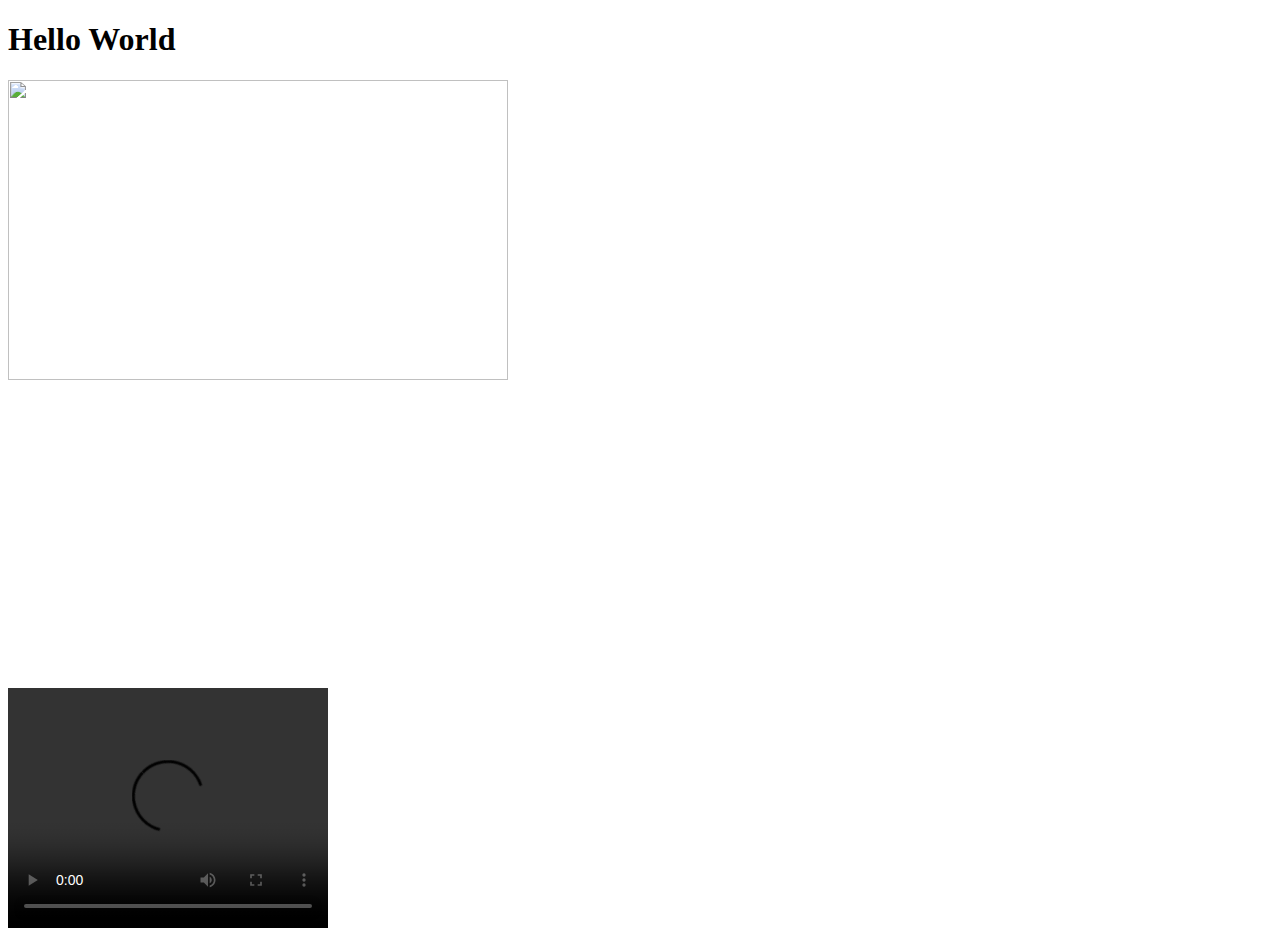
==== index.html @ 53fb6bf1 "Add files via upload" ====
<!DOCTYPE html>
<html>
    <head>
        <title>Hello World</title>
    </head>
    <body>

        <h1>Hello World</h1>
        
        <img src="uw.jpg" width="500" height="300">
        <iframe width="500" height="300" src="https://www.youtube.com/embed/JodIhdkbUZc" frameborder="0" allow="accelerometer; autoplay; encrypted-media; gyroscope; picture-in-picture" allowfullscreen></iframe>
        <iframe width="500" height="300" src="https://www.youtube.com/embed/JodIhdkbUZc?start=180" frameborder="0" allow="accelerometer; autoplay; encrypted-media; gyroscope; picture-in-picture" allowfullscreen></iframe>
        <iframe src="https://www.google.com/maps/embed?pb=!1m18!1m12!1m3!1d2687.4971010403347!2d-122.30570858480449!3d47.65533869260374!2m3!1f0!2f0!3f0!3m2!1i1024!2i768!4f13.1!3m3!1m2!1s0x549014929d8535eb%3A0x6b742c7901b82ba3!2sUniversity+of+Washington!5e0!3m2!1sen!2sus!4v1547075149137" width="500" height="300" frameborder="0" style="border:0" allowfullscreen></iframe>
        
        <video width="320" height="240" controls>
            <source src="trailer.mp4" type="trailer/mp4">
            <source src="trailer.ogg" type="trailer/ogg">
            Your browser does not support the video tag.
        </video>

    </body>
</html>
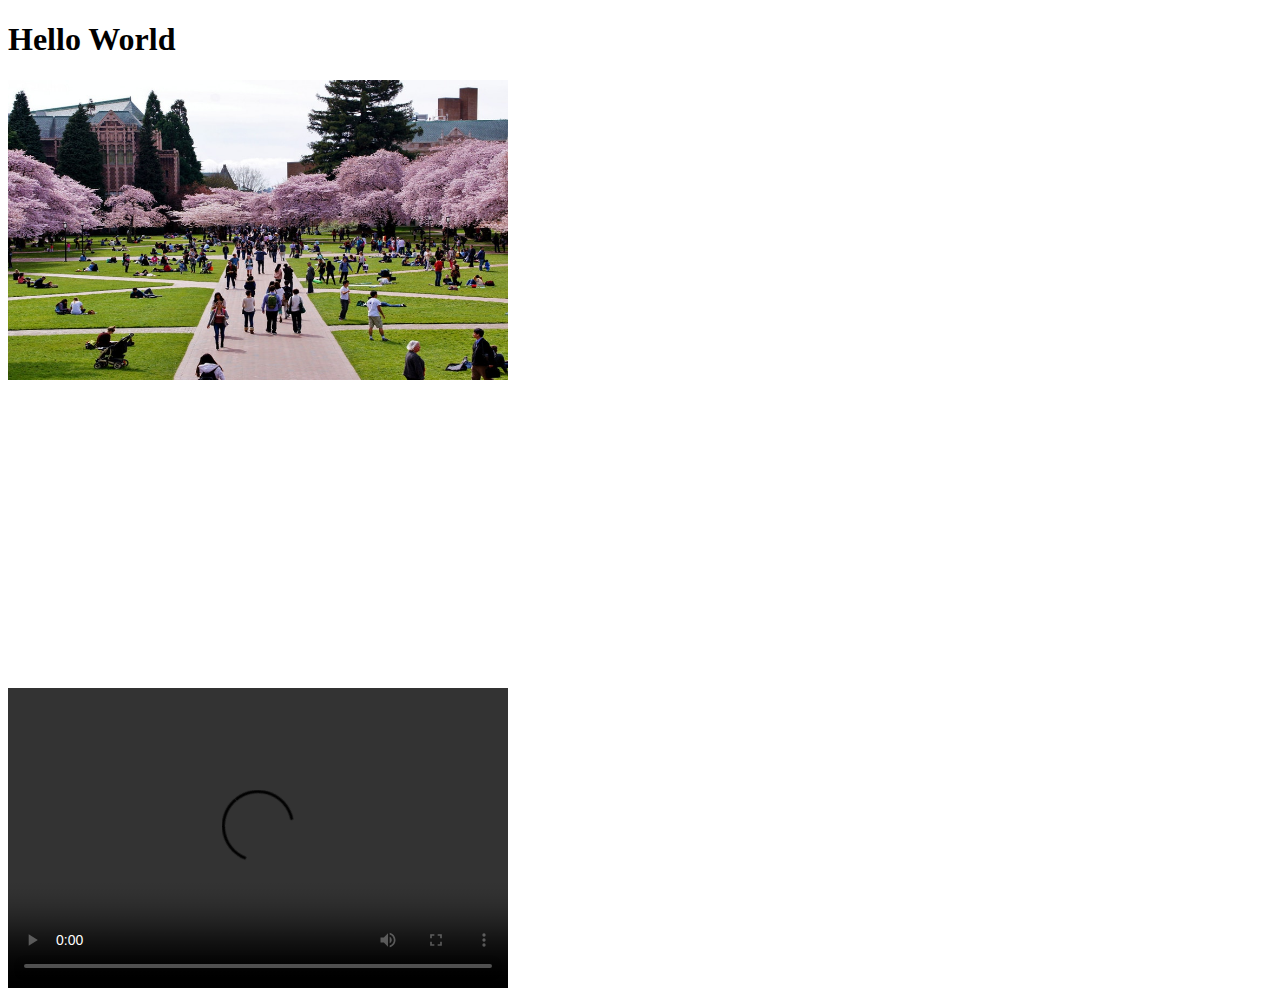
==== commit 4ce6a14a: "Add files via upload" ====
--- a/index.html
+++ b/index.html
@@ -12,10 +12,10 @@
         <iframe width="500" height="300" src="https://www.youtube.com/embed/JodIhdkbUZc?start=180" frameborder="0" allow="accelerometer; autoplay; encrypted-media; gyroscope; picture-in-picture" allowfullscreen></iframe>
         <iframe src="https://www.google.com/maps/embed?pb=!1m18!1m12!1m3!1d2687.4971010403347!2d-122.30570858480449!3d47.65533869260374!2m3!1f0!2f0!3f0!3m2!1i1024!2i768!4f13.1!3m3!1m2!1s0x549014929d8535eb%3A0x6b742c7901b82ba3!2sUniversity+of+Washington!5e0!3m2!1sen!2sus!4v1547075149137" width="500" height="300" frameborder="0" style="border:0" allowfullscreen></iframe>
         
-        <video width="320" height="240" controls>
-            <source src="trailer.mp4" type="trailer/mp4">
-            <source src="trailer.ogg" type="trailer/ogg">
-            Your browser does not support the video tag.
+        <video width="500" height="300" controls>
+            <source src="Man - 20557.mp4" type="Man - 20557/mp4">
+            <source src="Man - 20557.ogg" type="Man - 20557/ogg">
+            Your browser does not support HTML5 video.
         </video>
 
     </body>
